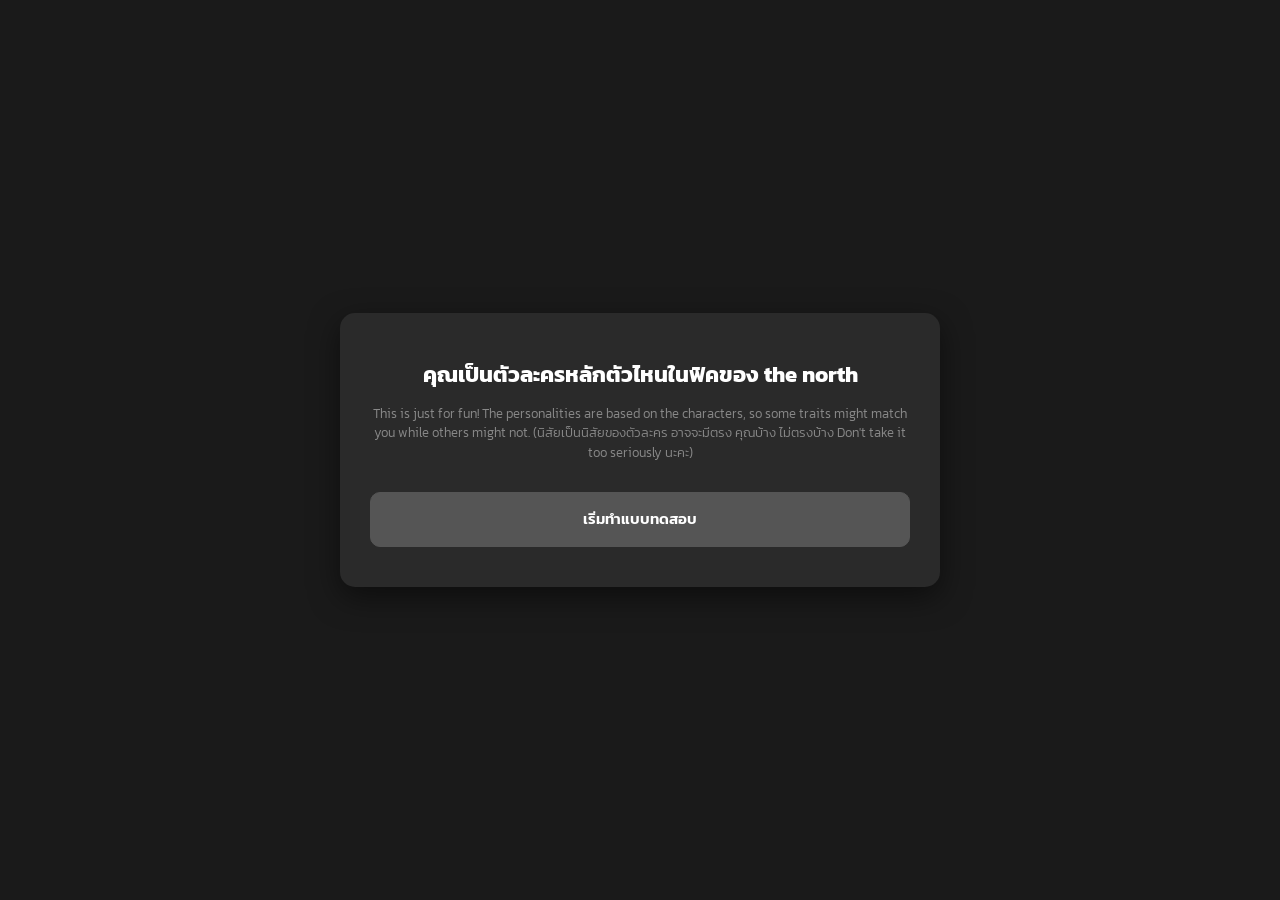
==== index.html @ d3d3993c "Update index.html" ====
<!DOCTYPE html>
<html lang="th">
<head>
    <meta charset="UTF-8">
    <meta name="viewport" content="width=device-width, initial-scale=1.0">
    <title>คุณเป็นตัวละครหลักตัวไหนในฟิคของ the north</title>
    <link href="https://fonts.googleapis.com/css2?family=Kanit:wght@300;400;600&display=swap" rel="stylesheet">
    <style>
        * { box-sizing: border-box; }
        body {
            font-family: 'Kanit', sans-serif;
            background-color: #1a1a1a; 
            color: #e0e0e0; 
            display: flex;
            justify-content: center;
            align-items: center;
            min-height: 100vh;
            margin: 0;
            padding: 15px;
        }
        .quiz-container {
            background-color: #2a2a2a; 
            padding: 30px;
            border-radius: 15px;
            box-shadow: 0 10px 30px rgba(0,0,0,0.5);
            max-width: 600px;
            width: 100%;
            text-align: center;
        }
        h1 { font-size: 22px; margin-bottom: 10px; color: #ffffff; }
        h2 { font-size: 18px; margin-bottom: 20px; color: #ffffff; line-height: 1.4; }
        .subtitle { font-size: 13px; color: #888; margin-bottom: 30px; font-weight: 300; line-height: 1.5; }
        .btn {
            background-color: #3d3d3d;
            color: #fff;
            border: 1px solid #555;
            padding: 15px 20px;
            margin: 10px 0;
            border-radius: 10px;
            font-size: 15px;
            font-family: 'Kanit', sans-serif;
            cursor: pointer;
            width: 100%;
            transition: all 0.2s ease;
            text-align: left;
            line-height: 1.5;
            display: block;
        }
        .btn:hover { background-color: #505050; border-color: #888; }
        .btn-center { text-align: center; background-color: #555; font-weight: 600; }
        #quiz-screen, #result-screen { display: none; }
        .result-image {
            max-width: 100%;
            max-height: 280px; 
            object-fit: contain;
            border-radius: 10px;
            margin: 15px 0;
            background: #000;
        }
        .result-desc {
            font-size: 15px;
            line-height: 1.6;
            color: #ccc;
            text-align: left;
            margin-bottom: 20px;
            max-height: 250px; 
            overflow-y: auto; 
            padding: 15px;
            background: rgba(0,0,0,0.3);
            border-radius: 8px;
        }
    </style>
</head>
<body>

    <div class="quiz-container">
        <div id="start-screen">
            <h1>คุณเป็นตัวละครหลักตัวไหนในฟิคของ the north</h1>
            <p class="subtitle">
                This is just for fun! The personalities are based on the characters, so some traits might match you while
                others might not. (นิสัยเป็นนิสัยของตัวละคร อาจจะมีตรง คุณบ้าง ไม่ตรงบ้าง Don't take it too seriously นะคะ)
            </p>
            <button class="btn btn-center" onclick="startQuiz()">เริ่มทำแบบทดสอบ</button>
        </div>

        <div id="quiz-screen">
            <h2 id="question-text"></h2>
            <div id="choices-container"></div>
        </div>

        <div id="result-screen">
            <h2 id="result-title"></h2>
            <img id="result-image" src="" alt="Result" class="result-image">
            <div id="result-desc" class="result-desc"></div>
            <button class="btn btn-center" onclick="location.reload()">เล่นอีกครั้ง</button>
        </div>
    </div>

    <script>
        let scores = {
            "Kurt": 0, "Flynn": 0, "Matthew": 0, "June": 0, 
            "Keith": 0, "Zayn": 0, "Aran": 0, "Jedi": 0, 
            "Lynce": 0, "Khluen": 0, "Pynn": 0, "Quin": 0, "Jayne": 0
        };

        const resultsData = {
            "Kurt": { title: "คุณคือ Kurt จาก KX", img: "kurt.png", desc: "คุณคือ ”เคิร์ท K-X“ แร็ปเปอร์หนุ่ม Lover Boy ชื่อดัง! คุณคือคนที่คอยสร้างสีสันและเป็นเซฟโซนแห่งความสบายใจให้กับคนรอบข้างอยู่เสมอ (แม้บางทีคนอื่นเขาจะแอบมองว่าคุณกวนประสาทมากไปหน่อยก็ตามเถอะ) คุณมีเซนส์ที่ดีมาก รู้ว่าเวลาไหนควรจะเล่น และเวลาไหนที่ต้องจริงจัง คุณเป็นคนมีเหตุผล พกความมั่นใจในตัวเองมาค่อนข้างสูง อดทนเก่งแถมยังมีความพยายามค่อนข้างสูง ที่สำคัญคือคุณไม่เก็บเอาความคิดลบ ๆ ของใครมาใส่ใจให้รกสมองเท่าไหร่นัก คุณตลกแต่ไม่ตลอด แต่ถ้าอยากกอดได้ตลอดไม่ตลก และถ้าเมื่อไหร่ที่คุณมีความรัก คุณจะทุ่มเทให้กับมันแบบสุดตัวเลยล่ะ ใครได้คุณเป็นแฟนบอกเลยว่าต้องเป็นคนที่โชคดีมากแน่ ๆ" },
            "Flynn": { title: "คุณคือ Flynn จาก KX", img: "flynn.png", desc: "คุณคือ ฟลินน์ F-LYNIX แร็ปเปอร์แมวดำ เอ้ย เสือดำสุดหล่อ ภายนอกคุณดูเหมือนคนเจ้าคิดเจ้าแค้นและขี้ใจน้อยเก่งเป็นที่หนึ่ง คุณมักจะสร้างกำแพงทำมาดเข้มแข็งเข้าไว้ แต่เนื้อแท้ข้างในคุณก็แค่แมวดำตัวจิ๋ว ๆ คุณเป็นคนเข้มแข็งในระดับที่ไม่สนคำวิจารณ์ลบ ๆ ของใคร แถมยังเป็นพวกปากแข็ง ปากมักจะไม่ค่อยตรงกับใจสักเท่าไหร่นัก แต่ถึงแม้จะเห็นคุณเป็นคนนิ่ง ๆ พูดน้อย เหมือนจะไร้อารมณ์ แต่ว่ากับคนที่สนิทด้วยแล้ว คุณคือคนที่ใส่ใจความรู้สึกของคนอื่นอยู่นะ และเมื่อใดก็ตามที่คุณมีความรัก คุณพร้อมจะทุ่มเทให้เขาทั้งหมดใจ เวลาคุณเลิกกับใครสักคนคุณเลยเจ็บมากยังไงล่ะ" },
            "Matthew": { title: "คุณคือ Matthew จาก ZENITH", img: "matthew.png", desc: "คุณคือ แมทธิว aka ZENITH สตรีมเมอร์เกมตัวท็อปแห่งวงการ Twitch คุณรักการเล่นเกมมากและฝีมือก็เข้าขั้นเซียนสุด ๆ ถ้ามีช่องในใบสมัครงานให้กรอกความสามารถพิเศษ คุณก็คงเขียนลงไปอย่างภาคภูมิใจว่า “สามารถเล่นเกมยันเช้าได้โดยไม่บ่นสักคำ” คุณน่ะเป็นคนอารมณ์ดี ยิ้มเก่ง ไม่ค่อยซีเรียสกับเรื่องอะไรในชีวิต และเป็นคนคอยสร้างสีสันให้คนรอบข้างเสมอ ที่สำคัญคือคุณชอบกวนและชอบแกล้งเพื่อนเป็นที่สุด แต่ลึก ๆ แล้วคุณรักเพื่อนมาก ๆ นะ (ถ้าคุณชอบหาของกินมากินตอนเล่นเกมด้วย คุณคือแมทธิวแบบ 2000%)" },
            "June": { title: "คุณคือ June จาก Juneguar", img: "june.png", desc: "คุณคือจูนคนสวย aka เจ้านาย คนที่สวยที่สุดในโลก (ล้อเล่น แต่ก็สวยจริง ๆ นั่นแหละ) คุณเป็นคนสวยครบเครื่อง ทั้งหน้าตาและเอนเนอร์จี้ที่ปล่อยออกมา ถ้าไปถามกระจกวิเศษ กระจกก็คงต้องตอบว่าคุณคือคนที่สวยที่สุดในปฐพี คุณเป็นคนขี้ประจบ มีวาทศิลป์และใช้คำพูดเก่งมากๆ คุณชอบคุยกันด้วยเหตุผลมากกว่าการใช้อารมณ์ ภายนอกคุณดูเป็นคนหวาน ๆ ละมุนละไม แต่ข้างในแอบซนและป่วนเก่งใช่ย่อยเลยล่ะ ถ้าเป็นเรื่องความรัก คุณจะทำตัวอ่อนหวานและตามใจคนรักแบบหลงเขาหัวปักหัวปำ สนใจแค่คนของคุณคนเดียวและหวงมาก ๆ แน่นอน แต่ถ้าไม่ใช่แฟนล่ะก็ อย่าหวังเลยว่าจะได้เห็นมุมออดอ้อนจากคุณ" },
            "Keith": { title: "คุณคือ Keith จาก Sk8er Boi", img: "keith.png", desc: "คุณคือน้องคีธ เด็กดีที่รักครอบครัวมาก คุณเป็นคนใจดีมาก ๆ แต่เห็นแบบนี้ก็ไม่ใช่คนที่จะยอมใครหรอก ถ้ามีใครมารังแก คุณก็พร้อมสู้อยอยู่แล้ว คุณเป็นหนอนหนังสือตัวยงและรักการเรียน จะไม่ยอมขาดเรียนหรือขาดงานเด็ดขาดถ้าไม่ได้มีเหตุจำเป็น คุณน่ะเป็นคนขี้เขิน เวลาโดนใครเข้ามาจีบนิดหน่อยก็หวั่นไหวไปหมด แต่มันก็ช่วยไม่ได้ คุณไม่ค่อยเชี่ยวชาญเรื่องความรักสักเท่าไหร่นัก และคุณเป็นคนที่ไม่เหมาะกับคำว่า “เสียใจ” ที่สุดแล้ว เพราะถ้าคุณร้องไห้เสียใจขึ้นมาเมื่อไหร่ล่ะก็ คงมีคนรอเข้าคิวมาโอ๋คุณเพียบแน่ ๆ ก็คุณน่ะเป็นเบบี๋ในสายตาเพื่อน ๆ เสมอนี่นา" },
            "Zayn": { title: "คุณคือ Zayn จาก Cinephile", img: "zayn.png", desc: "คุณคือ เซน คุณเนิร์ดและหลงใหลในสิ่งที่ตัวเองรักสุด ๆ ไม่ว่าความชอบนั้นจะเป็นอะไรก็ตาม คุณน่ะชอบดูหนังมาก ๆ และมักจะหาโอกาสดูหนังทุกครั้งที่มีเวลาว่างเพราะคุณเอนจอยกับการได้คิดและวิเคราะห์เนื้อเรื่องตามไปด้วย คุณเป็นคนมีเหตุผลและเปิดใจรับสิ่งใหม่ ๆ อยู่เสมอ ถ้าคุณเกิดไม่ชอบอะไรสักอย่างขึ้นมา คุณก็ไม่ได้เกลียดมันฝังใจตลอดไป และพร้อมจะเรียนรู้มันใหม่ทุกครั้งเมื่อถึงเวลา คุณเป็นคนใจเย็นและมีความคิดเป็นผู้ใหญ่เกินวัย คุณมักจะดูเท่เสมอในสายตาเพื่อน ๆ และความเนิร์ดบวกกับความลึกซึ้งนี่แหละ คือสเน่ห์ที่ดึงดูดที่สุดของคุณเลยล่ะ" },
            "Aran": { title: "คุณคือ Aran จาก Cinephile", img: "aran.png", desc: "คุณคือ อารัญญ์ คุณเป็นคนชอบความสนุก ชอบอะไรที่มันง่าย ๆ ไม่ต้องคิดเยอะให้ซับซ้อนปวดหัว คุณมีคาแรคเตอร์หรือสิ่งที่ชอบเป็น ”เซฟโซน“ ของตัวเองและจะรักสิ่งนั้นมาก ๆ คุณเอนจอยกับการดูการ์ตูนมากกว่าการดูหนังหนัก ๆ เพราะมันเบาสมองและไม่ต้องคิดตามอะไรมากมาย และคุณน่ะเป็นคนแอบขี้งอนคนอื่นเก่งนะ (เผื่อคุณยังไม่รู้ตัว) ถ้าโดนใครขัดใจเมื่อไหร่ล่ะก็ คุณจะฟึดฟัดเก่งเป็นที่ 1 เลย แต่เห็นวีน ๆ แบบนี้น่ะนะ แต่ถ้ามีใครมาทำให้คุณเขินล่ะก็คุณจะรู้สึกเหมือนตัวเองตัวหดเหลือแค่ 2 เซนติเมตรทันที แล้วก็ต้องแกล้งทำท่าวีนกลบเกลื่อนความเขินไปอย่างนั้นแหละ" },
            "Jedi": { title: "คุณคือ Jedi จาก MVP", img: "jedi.png", desc: "ถ้าคุณได้คำตอบเป็น เจได แสดงว่า คุณขี้แอ็ค ล้อเล่น จริง ๆ แล้วคุณคือซามอยด์ขี้เล่นที่อารมณ์ดีอยู่ตลอดเวลาต่างหาก คุณชอบเล่นเกมแอ็คคนอื่น และคุณเล่นเกมเก่งมาก ๆ คุณเอนจอยกับการทำตัวแพรวพราวและมีความสุขสุด ๆ เวลาได้เดินหน้าจีบคนที่คุณสนใจ คุณมักจะคิดเสมอว่าตัวเองน่ะหล่อเท่ เทสต์ดนตรีของคุณคงเต็มไปด้วยเพลงรักที่เอาไว้ใช้ Rizz (หว่านเสน่ห์) ใส่คนอื่นแน่ ๆ ถ้าคุณชอบใครสักคน คุณคงไม่พลาดที่จะส่งเพลง Adore ของ Yented ไม่ก็สักเพลงเสี่ยว ๆ ไปจีบเขาชัวร์ ๆ คุณคงร้องแก้มเธอคงจะหอมขอหอมหน่อยจีบอีกฝ่ายทั้งวัน คุณเป็นคนคารมดีเลยฮอตมาก แต่ถึงอย่างนั้นคุณก็รักเดียวใจเดียวนะ รักใครรักจริง ถึงจะชอบทำตัวอ้อนพันแข้งพันขาคนที่ชอบไปบ้าง แต่รับรองได้เลยว่าคุณน่ะคลั่งรักสุด ๆ" },
            "Lynce": { title: "คุณคือ Lynce จาก MVP", img: "lynce.png", desc: "โห ยอมเลย คุณเป็นเมะเคี้ยวขี้วีนและค่อนข้างห้าวเป้งอยู่พอตัว คุณเป็นคนใช้ชีวิตไปวัน ๆ ไม่สนใจว่าใครจะมาจีบและไม่สนใจไปจีบใคร ถ้ามีคนมาจีบคุณล่ะก็ คุณคงไม่รู้ตัวจนกว่าเขาจะชัดเจน เห็นคุณวีน ๆ แบบนี้แต่คุณก็มีความน่าเอ็นดูในสายตาของคนที่ชอบคุณเสมอแหละ คุณเป็นคนตามใจคนอื่นนะ แต่ขอให้ได้บ่นก่อนเถอะ จะให้ตามใจอะไรนักหนาล่ะวะ เห็นตามใจเก่งแต่คุณก็งอนเก่งนะ แค่ใครแย่งของกินคุณก็จะงอน คิดมากเก่งด้วย ครบสูตรเคะเลยแหละ" },
            "Khluen": { title: "คุณคือ Khluen จาก Sunset", img: "khluen.png", desc: "คุณคือลูกหมาที่มีพลังงานล้นเหลือ คุณมีความน่ารักน่าเอ็นดูแผ่ออกมาแบบไม่รู้ตัว เป็นคนเก่ง เข้มแข็ง และมีมุมมองการใช้ชีวิตในแง่ดี มักเป็นพลังบวกคอยชาร์จแบตให้คนรอบข้าง คุณแคร์ครอบครัวมากและอยากให้ทุกคนสบายใจเมื่อได้อยู่กับคุณ ถ้ามีใครกำลังเศร้า คุณก็คงรีบพุ่งเข้าไปปลอบและอยากทำให้เขากลับมาอารมณ์ดีขึ้น คุณนี่แหละคือ ”เมะลูกหมา“ ในอุดมคติของใครหลายๆ คนเลยเชียวล่ะ (และสิ่งสำคัญที่สุดก็คือ... คุณสามารถร้องเพลง ดอกกระเจียวบาน ได้เป๊ะทุกท่อน)" },
            "Pynn": { title: "คุณคือ Pynn จาก TILLDAWN", img: "pynn.png", desc: "คุณคือ พิณ แห่งวงยันหว่าง นี่มันพระรองในชีวิตจริงชัด ๆ คุณเป็นคนที่ไม่ค่อยเห็นค่าความรู้สึกของตัวเองเท่าไหร่นัก และมักจะยกให้ความรู้สึกของคนที่คุณชอบมาเป็นอันดับ 1 เสมอ ภายนอกคุณดูเหมือนจะเป็นคนเข้มแข็งนะ แต่ถ้าคนที่คุณแอบชอบเขาไปมีใจให้คนอื่น คุณก็คงเศร้าไม่ต่างจากเพลง “ใจเหลือเหลือ” ของวง Dr.Fuu เลย เห็นคุณดูมูฟออนง่าย ยอมหลีกทางให้เขาไปรักคนอื่นได้แบบนี้ แต่ลึกๆ ในใจคุณก็ยังแอบหวังอยู่แหละ เพียงแค่คุณคิดว่ามันเป็นไปไม่ได้แล้วต่างหากคุณก็เลยเลือกที่จะปลงและถอยออกมา " },
            "Quin": { title: "คุณคือ Quin จาก TILLDAWN", img: "quin.png", desc: "คุณคือ ควินน์ แห่งวงยันหว่าง คุณเป็นคนฝันให้ไกลไปให้ถึง เป็นคนที่ค่อนข้างจริงจังกับชีวิตและอยู่คนเดียวได้สบายเลยล่ะ คุณทุ่มเทให้กับความฝันของตัวเองมาก ๆ และอยากจะเก่งในหลาย ๆ ด้าน เพราะคุณอยากเป็นคนที่ได้รับการยอมรับและอยากเป็นคนเก่ง คุณน่ะเป็นคนที่อารมณ์ค่อนข้างอ่อนไหวง่ายแต่คุณมักจะไม่ชอบแสดงความอ่อนแอให้คนอื่นรับรู้ งอแงนิดหน่อยตามประสาเคะซึน คุณรักที่จะฝันและเอนจอยกับการได้ลงมือทำตามเป้าหมาย เลยไม่ได้สนใจพวกเมะเท่าไหร่นัก คุณไม่ใช่คนที่จะหมดไฟกับอะไรง่าย ๆ (เก่งมาก) และคุณเป็นคนใจแข็งพอสมควร โกรธแล้วโกรธนานเลยล่ะ " },
            "Jayne": { title: "คุณคือ Jayne จาก Daily dose of you", img: "jayne.png", desc: "คุณเป็นคนใจดี และคุณเป็นคนมีเหตุผล คุณมีความมั่นคงในเรื่องของความรักมาก ๆ ถ้าต้องเสียใจก็จะเจ็บหนักมาก แต่ถ้ารักใครก็จะรักหมดหัวใจเช่นกัน เพราะคุณเกลียดและไม่ชอบการจากลาเลยสักนิด คุณจะพยายามทำอย่างดีที่สุดเพื่อที่จะรักษาความสัมพันธ์และใครสักคนไว้ในชีวิตให้ได้ และนอกจากนี้ คุณยังเป็นมิตรกับสิ่งมีชีวิตทุกตัวบนโลกใบนี้โดยเฉพาะแมวเหมียว คุณพร้อมจะเกาคางแมวทุกตัวบนโลก" }
        };

        const questions = [
            {
                q: "ข้อ 1: คุณคิดว่าตัวเองเป็นเคะหรือเป็นเมะ",
                a: [
                    { t: "เมะ", p: {Kurt:3, Flynn:3, Matthew:3, June:3, Aran:2, Jedi:2, Pynn:2} },
                    { t: "เคะ", p: {Jayne:3, Flynn:-100, Aran:-1} },
                    { t: "ได้หมด ชิล ๆ อยู่ละ", p: {Khluen:2, Quin:2} },
                    { t: "ไม่บอก ถามเพื่อ", p: {Lynce:3, Aran:3} },
                    { t: "อะไรคือเคะกับเมะ", p: {Keith:3, Zayn:3, Lynce:3} }
                ]
            },
            {
                q: "ข้อ 2: ถ้ามีคนตรงไทป์เข้ามาจีบคุณ แต่คุณไม่รู้จักเขาคนนั้น คุณจะทำอย่างไร",
                a: [
                    { t: "ไม่ต้อง เดี๋ยวจีบเอง", p: {Jedi:4, Matthew:4, Kurt:4, Flynn:-1, Quin:-100} },
                    { t: "จีบก็ได้ ยังไงความรักมันก็พัฒนาได้จากการทำความรู้จักกันอยู่แล้ว", p: {Pynn:3, Jayne:2, Kurt:2, Keith:2, Aran:2, Khluen:1} },
                    { t: "อย่ามายุ่ง อยากอยู่คนเดียว", p: {Quin:5, Flynn:2, Lynce:2, Jedi:-3} },
                    { t: "ไม่ติดหรอก อย่าเสียเวลา", p: {Lynce:3, Aran:3} },
                    { t: "รู้สึกดีเล็กน้อย ถึงแม้จะยังไม่ได้ตัดสินใจว่าให้จีบดีไหม", p: {Khluen:3, Zayn:2} }
                ]
            },
            {
                q: "ข้อ 3: คุณคิดยังไงกับความรัก",
                a: [
                    { t: "ความรักเป็นสิ่งสวยงาม ถึงแม้จะมีเสียใจบ้าง คุณก็ยังตามหาความรักที่คุณสมควรจะได้รับอยู่ดี", p: {Jayne:4, Khluen:3, Flynn:-1} },
                    { t: "ไม่ได้ดิ้นรนตามหาขนาดนั้น แต่มีก็ไม่ได้แย่", p: {Jayne:2, Keith:2, Aran:2, Flynn:1, Lynce:1, Pynn:1, Kurt:-2, Jedi:-2} },
                    { t: "ยอมโสดดีกว่าถ้ามีความรักแล้วใช้ชีวิตลำบากกว่าเดิม", p: {Quin:5, Flynn:3, Lynce:3} },
                    { t: "เพราะชีวิตขาดหวานไม่ได้ อยากมีคนให้หอมแก้มทุกวัน", p: {Jedi:3, Kurt:3, Matthew:2, June:2, Flynn:-2, Quin:-2, Lynce:-2, Zayn:-1, Keith:-1} },
                    { t: "มีก็ได้ ไม่มีก็ได้", p: {Keith:3, Zayn:2, Pynn:2} },
                    { t: "ความฝันสำคัญกว่าการหาคนรัก", p: {Quin:5, Zayn:2, Kurt:-2, Jedi:-2} }
                ]
            },
            {
                q: "ข้อ 4: คุณเลือกฟังเพลงของศิลปินท่านไหน",
                a: [
                    { t: "Travis Scott, Kendrick Lamar, ฮิปฮอป", p: {Aran:4, Flynn:3} },
                    { t: "Justin Bieber, Sombr", p: {Kurt:5, Flynn:5, Quin:3} },
                    { t: "Oasis, The Beatles", p: {Keith:4, Zayn:4, Aran:-1, Kurt:-1, Flynn:-1} },
                    { t: "Sabrina Carpenter, Ariana Grande, Katseye, Jennie", p: {June:3, Kurt:-1, Flynn:-1, Matthew:-1, Keith:-1, Zayn:-1, Aran:-1, Jedi:-1, Lynce:-1, Khluen:-1, Pynn:-1, Quin:-1, Jayne:-1} },
                    { t: "เพลงไทยเก่า ๆ เพลงไทยความหมายดี", p: {Quin:2.5, Khluen:3} },
                    { t: "ยังโอม, ยังต้า เพลงเสี่ยว ๆ เท่ๆ แอ็ค ๆ", p: {Jedi:4, Matthew:3, June:1} },
                    { t: "เพลงสากลฟังสบาย ๆ แบบ Daniel Caesar, Frank Ocean, Wallows", p: {Zayn:3, Aran:1} },
                    { t: "ฟังหมดอะ เข้าหูก็พอ", p: {Lynce:3, Jayne:1} },
                    { t: "Rock n roll is da best", p: {Pynn:2, Quin:2, Kurt:-1, Flynn:-1, Matthew:-1, June:-1, Keith:-1, Zayn:-1, Aran:-1, Jedi:-1, Lynce:-1, Khluen:-1, Jayne:-1} }
                ]
            },
            {
                q: "ข้อ 5: วิธีที่คุณใช้เข้าหาคนที่คุณชอบ",
                a: [
                    { t: "เอาตัวเองไปอยู่ในสายตาเขาบ่อย ๆ เล่นมุกจีบไปเดี๋ยวเขาก็รัก", p: {Jedi:3, Kurt:3, Matthew:1, June:2, Flynn:-0.5, Quin:-0.5, Keith:-0.5, Jayne:-0.5} },
                    { t: "ไม่อะ ก็เข้ามาหาเองสิ", p: {Flynn:2, Quin:2, Lynce:2, Aran:1, Kurt:-0.5, Matthew:-0.5, June:-0.5, Keith:-0.5, Zayn:-0.5, Jedi:-0.5, Khluen:-0.5, Pynn:-0.5, Jayne:-0.5} },
                    { t: "ทำอะไรพิเศษ ๆ ให้ เช่นซื้อดอกไม้ แต่งเพลงให้เขา เขียนจดหมายรัก แชร์เพลงให้ฟัง", p: {Kurt:2.5, Khluen:2, Zayn:2, Flynn:1, Keith:1, Pynn:1} },
                    { t: "ขอชอบอยู่ห่าง ๆ ดีกว่า ไม่กล้าเข้าหาคนอื่น", p: {Keith:2, Jayne:1, Pynn:0.5} },
                    { t: "บอกเขาไปเลยว่าชอบนะ ถ้าไม่บอกแล้วเขาจะรู้ไหมล่ะ", p: {Matthew:2, Jedi:2, Kurt:4, June:1.5, Zayn:1} }
                ]
            },
            {
                q: "ข้อ 6: เวลาว่างอยากทำอะไร",
                a: [
                    { t: "หากิจกรรม outdoor ทำ เช่นไปทะเล เดินเล่น ดีกว่านอนเฉย ๆ อยู่บ้าน", p: {Khluen:2.5, Quin:-1, Jayne:1} },
                    { t: "แต่งเพลง แต่งหนังสือ ทำงานอดิเรกที่ชอบอยู่ในห้องนี่แหละดีแล้ว", p: {Kurt:2, Flynn:2, Quin:2.5, Khluen:-2, Zayn:1, Pynn:1} },
                    { t: "นอนกอดแฟน", p: {Kurt:1, Jedi:1, Khluen:1, June:1, Quin:-0.5} },
                    { t: "เล่นเกมดิครับ ผมมันตัวตึงอยู่ละ", p: {Matthew:3.5, Jedi:3.5, Lynce:1.5, Kurt:-0.5, Flynn:-0.5, June:-0.5, Keith:-0.5, Zayn:-0.5, Aran:-0.5, Khluen:-0.5, Pynn:-0.5, Quin:-0.5, Jayne:-0.5} },
                    { t: "อ่านหนังสือ ไม่ว่าจะนิยายหรือหนังสือเรียนก็อ่านหมดอะ ขอแค่ได้ใช้เวลากับหนังสือก็พอ", p: {Keith:1.5} },
                    { t: "มีเวลาพักเหนื่อยทั้งที ขอนอนเถอะ", p: {Quin:1, Jayne:1, Aran:1, Lynce:1} },
                    { t: "ดูหนัง ขอดูหนังจนกว่าจะตาแฉะ", p: {Zayn:2.5} },
                    { t: "ดูการ์ตูนครับ ผมโตมากับการ์ตูน", p: {Aran:3} }
                ]
            },
            {
                q: "ข้อ 7: คุณคิดว่าคุณเหมือนอะไร",
                a: [
                    { t: "หม๋า", p: {Matthew:2.5, Khluen:2} },
                    { t: "แมวเหมียว", p: {Kurt:2.5, Jayne:0.5, June:1.5, Quin:0.5} },
                    { t: "คนดิ ถามแปลก", p: {Aran:1, Zayn:1, Keith:0.5, Quin:1} },
                    { t: "ซามอยด์", p: {Jedi:2} },
                    { t: "Lightning McQueen, เขี้ยวกุด, เซนิกาเมะ", p: {Aran:3.5} },
                    { t: "เป็นคนก็ดีอยู่แล้ว จะไปอยากเป็นสัตว์ทำไม", p: {Quin:1.5, Flynn:1.5, Pynn:1.5, Lynce:1.5, Khluen:-0.5, Matthew:-0.5, Kurt:-1} }
                ]
            },
            {
                q: "ข้อ 8: คุณคิดว่าคุณเสี่ยวไหม",
                a: [
                    { t: "พอตัวครับ จะทำเธอนั้นยิ้มทุกวัน มองฉันเป็นเหมือนเครื่องสำอาง สัญญาจะทำเธอสวยทุกวัน", p: {Jedi:2.5, Kurt:2, Matthew:2, June:1, Flynn:-1, Keith:-1, Zayn:-1, Aran:-1, Lynce:-1, Khluen:-1, Pynn:-1, Quin:-3, Jayne:-1} },
                    { t: "ก็พอจีบคนเป็นอยู่บ้าง แต่ไม่ถึงขั้นเสี่ยว", p: {Pynn:1, Khluen:1, Lynce:1, Flynn:1, Aran:1} },
                    { t: "ไม่เสี่ยว", p: {Keith:1, Zayn:1.5, Quin:2.5, Jayne:2} }
                ]
            },
            {
                q: "ข้อ 9: Introvert or Extrovert?",
                a: [
                    { t: "Introvert", p: {Flynn:1, Quin:1, Jayne:1, June:1, Keith:1, Zayn:1, Aran:1, Lynce:1, Pynn:1} },
                    { t: "Extrovert", p: {Khluen:1, Matthew:1, Kurt:1, Jedi:1, Lynce:1, Quin:-1.5} },
                    { t: "In myself, I trust", p: {Aran:2, Kurt:2, Jedi:2, June:2} }
                ]
            },
            {
                q: "ข้อ 10: ระดับความขี้งอนของคุณ",
                a: [
                    { t: "1000% แล้วทำไมยังไม่ง้ออีกล่ะ", p: {Aran:2.5, Lynce:2.5} },
                    { t: "ไม่ขี้งอนมาก แต่ง้องแง้งงอแงนะ", p: {Quin:2.5, Aran:1, Flynn:1, June:1, Jayne:1, Khluen:0.5} },
                    { t: "ถ้าไม่ทำให้โกรธอะไรมากมายก็ไม่งอนอะ", p: {Flynn:1, Quin:1, Kurt:1, Matthew:1, Keith:1, Zayn:1, Jayne:0.5} },
                    { t: "เป็นเมะครับ ไม่งอนอยู่แล้ว (ไม่มีสิทธิ์งอน)", p: {Kurt:1, Matthew:1, June:1, Zayn:1, Jedi:1, Pynn:1} }
                ]
            },
            {
                q: "ข้อ 11: คุณคิดว่าคุณเป็นคนใจเย็นหรือใจร้อน",
                a: [
                    { t: "ใจร้อนที่สุด แล้วเราจะจัดการตัวเองทำไมถ้าเราจัดการคนอื่นได้", p: {Lynce:1, Aran:1, Quin:1, Flynn:1, Keith:-4} },
                    { t: "ใจร้อน แต่ยังควบคุมได้อยู่", p: {Aran:0.5, June:0.5} },
                    { t: "ไม่เย็นมาก แต่ก็ไม่ร้อนมาก", p: {Matthew:1, Pynn:1, Jedi:1, Kurt:1} },
                    { t: "ใจเย็น น้อยครั้งที่จะโกรธเคืองอะไรใคร", p: {Khluen:2, Zayn:2, Keith:2, Jayne:1, Lynce:-4, Aran:-3, Quin:-3, Flynn:-1} }
                ]
            },
            {
                q: "ข้อ 12: คุณคิดว่าเพลง BUS เพลงไหน describes ตัวคุณได้ดีที่สุด",
                a: [
                    { t: "คับเฮีย ผมเป็นคนตลก ชอบปั่นครับ อยากพักจากงานบ้างอะ แต่ไหนขอจุ๊บเธอสักทีให้หายเหนื่อยหน่อยสิ้", p: {Matthew:1} },
                    { t: "so blue T ^ T แง เธออย่าหักอกเค้าเลยนะ มาตื๊อแล้วเนี่ย มองเค้าเป็นแมวหน่อย ไม่ใช่เสือหรอกคับ", p: {Kurt:2, Jedi:2, Matthew:1.5} },
                    { t: "BB สวย ควีน ตัวแม่ หลงเธอเหมือนยังไม่สร่างอะ", p: {June:1, Kurt:-0.5, Flynn:-0.5, Matthew:-0.5, Keith:-0.5, Zayn:-0.5, Aran:-0.5, Jedi:-0.5, Lynce:-0.5, Khluen:-0.5, Pynn:-0.5, Quin:-0.5, Jayne:-0.5} },
                    { t: "BOW WOW เธอเปลี่ยนให้หมาป่า เป็นหมาปั๊ก say bow wow wow หมาป่าอะไรกัน ผมรักเธอคนเดียวนะเบบี๋", p: {Jedi:3, Matthew:2, Khluen:2, Quin:-5} },
                    { t: "Watch your step ระวังตกหลุมรักผมนะครัช", p: {Jedi:1.5, Kurt:1.5} },
                    { t: "Transformer พระรองครับ เธอไปรักมันทำไมวะ มารักเราไม่ดีกว่าเหรอ ผมเป็นบัมเบิ้ลบีนะ", p: {Pynn:2, Kurt:2} },
                    { t: "ยังรักอยู่ไหม (stars.) ตอนนี้เหมือนใช้ชีวิตไปวัน ๆ มาก ความฝันที่เคยวาดไว้ก็ไม่เป็นจริง ไม่รู้ว่ายังรักสิ่งที่ทำอยู่ไหม", p: {Quin:3} },
                    { t: "หายใจทิ้ง อยากปล่อยใจไปกับชีวิต ใช้ชีวิตเรียบ ๆ ง่ายไม่คิดอะไรดูบ้าง I just wanna หายใจทิ้ง", p: {Jayne:1.5, Khluen:1, Keith:0.5} },
                    { t: "LIAR เธอร้ายอะ คุยกับฉันแต่เธอคิดถึงหน้าใคร ฉันหรือว่าใคร เธอมันร้ายอะ", p: {Flynn:1.5, Matthew:-0.5, June:-0.5, Keith:-0.5, Zayn:-0.5, Aran:-0.5, Jedi:-0.5, Lynce:-0.5, Khluen:-0.5, Pynn:-0.5, Quin:-0.5, Jayne:-0.5} },
                    { t: "ภาพเรา, เพิ่งเข้าใจพระอาทิตย์ขึ้นตอนเช้าสวยงามเท่าไหร่ ก็ตอนที่ฉันได้มองพร้อมกับเธอข้างข้างกันนี่ไง", p: {Zayn:1, Khluen:1} }
                ]
            },
            {
                q: "ข้อ 13: คุณคือ...",
                a: [
                    { t: "เมะ/เคะต๊อง", p: {Kurt:1.5, Matthew:1, Flynn:-5, Aran:0.5, Quin:-5} },
                    { t: "เคะแอ็ค", p: {Flynn:3, Aran:2} },
                    { t: "เมะ/เคะหมู", p: {Matthew:2} },
                    { t: "เมะ/เคะคนสวย", p: {June:1} },
                    { t: "หนอนหนังสือ", p: {Keith:2.5} },
                    { t: "Cinephile", p: {Zayn:2.5} },
                    { t: "อวตาร", p: {Aran:1} },
                    { t: "หมาป่า เมะเสี่ยว", p: {Jedi:2, Kurt:1.5, Flynn:-2, Quin:-2} },
                    { t: "เมะ/เคะขี้วีน", p: {Lynce:1.5, Aran:0.5} },
                    { t: "ลูกหม๋า puppy", p: {Khluen:1} },
                    { t: "คนที่เธอไม่รัก ขอเป็นเพื่อนพระเอกละกันครับ", p: {Pynn:2.5} },
                    { t: "คนที่รำคาญเมะ", p: {Quin:2,Aran:1} },
                    { t: "คนรักแมว", p: {Jayne:1.5} }
                ]
            }
        ];

        let currentQuestion = 0;

        function startQuiz() {
            document.getElementById('start-screen').style.display = 'none';
            document.getElementById('quiz-screen').style.display = 'block';
            showQuestion();
        }

        function showQuestion() {
            let qData = questions[currentQuestion];
            document.getElementById('question-text').innerText = qData.q;
            let choicesHTML = "";
            for (let i = 0; i < qData.a.length; i++) {
                choicesHTML += `<button class="btn" onclick="selectAnswer(${i})">${qData.a[i].t}</button>`;
            }
            document.getElementById('choices-container').innerHTML = choicesHTML;
        }

        function selectAnswer(choiceIndex) {
            let pointsData = questions[currentQuestion].a[choiceIndex].p;
            for (let character in pointsData) {
                if (scores[character] !== undefined) {
                    scores[character] += pointsData[character];
                }
            }
            currentQuestion++;
            if (currentQuestion < questions.length) {
                showQuestion();
            } else {
                showResult();
            }
        }

        function showResult() {
            let maxScore = -999;
            let winner = "";
            for (let char in scores) {
                if (scores[char] > maxScore) {
                    maxScore = scores[char];
                    winner = char;
                }
            }
            document.getElementById('quiz-screen').style.display = 'none';
            document.getElementById('result-screen').style.display = 'block';
            let finalData = resultsData[winner];
            document.getElementById('result-title').innerText = finalData.title;
            document.getElementById('result-image').src = finalData.img;
            document.getElementById('result-desc').innerText = finalData.desc;
        }
    </script>
</body>
</html>
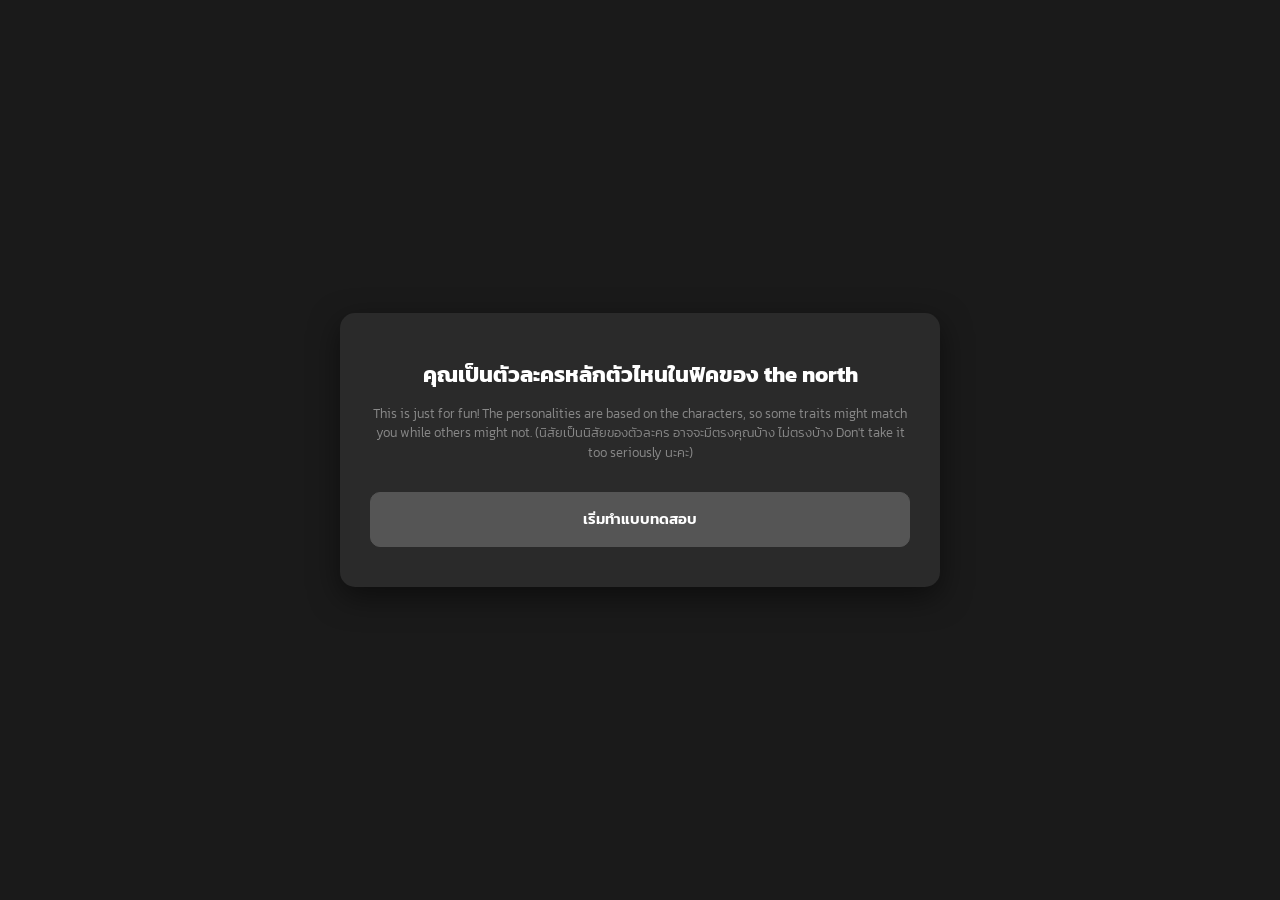
==== commit c8ecba70: "Update index.html" ====
--- a/index.html
+++ b/index.html
@@ -78,7 +78,7 @@
             <h1>คุณเป็นตัวละครหลักตัวไหนในฟิคของ the north</h1>
             <p class="subtitle">
                 This is just for fun! The personalities are based on the characters, so some traits might match you while
-                others might not. (นิสัยเป็นนิสัยของตัวละคร อาจจะมีตรง คุณบ้าง ไม่ตรงบ้าง Don't take it too seriously นะคะ)
+                others might not. (นิสัยเป็นนิสัยของตัวละคร อาจจะมีตรงคุณบ้าง ไม่ตรงบ้าง Don't take it too seriously นะคะ)
             </p>
             <button class="btn btn-center" onclick="startQuiz()">เริ่มทำแบบทดสอบ</button>
         </div>
@@ -110,8 +110,8 @@
             "June": { title: "คุณคือ June จาก Juneguar", img: "june.png", desc: "คุณคือจูนคนสวย aka เจ้านาย คนที่สวยที่สุดในโลก (ล้อเล่น แต่ก็สวยจริง ๆ นั่นแหละ) คุณเป็นคนสวยครบเครื่อง ทั้งหน้าตาและเอนเนอร์จี้ที่ปล่อยออกมา ถ้าไปถามกระจกวิเศษ กระจกก็คงต้องตอบว่าคุณคือคนที่สวยที่สุดในปฐพี คุณเป็นคนขี้ประจบ มีวาทศิลป์และใช้คำพูดเก่งมากๆ คุณชอบคุยกันด้วยเหตุผลมากกว่าการใช้อารมณ์ ภายนอกคุณดูเป็นคนหวาน ๆ ละมุนละไม แต่ข้างในแอบซนและป่วนเก่งใช่ย่อยเลยล่ะ ถ้าเป็นเรื่องความรัก คุณจะทำตัวอ่อนหวานและตามใจคนรักแบบหลงเขาหัวปักหัวปำ สนใจแค่คนของคุณคนเดียวและหวงมาก ๆ แน่นอน แต่ถ้าไม่ใช่แฟนล่ะก็ อย่าหวังเลยว่าจะได้เห็นมุมออดอ้อนจากคุณ" },
             "Keith": { title: "คุณคือ Keith จาก Sk8er Boi", img: "keith.png", desc: "คุณคือน้องคีธ เด็กดีที่รักครอบครัวมาก คุณเป็นคนใจดีมาก ๆ แต่เห็นแบบนี้ก็ไม่ใช่คนที่จะยอมใครหรอก ถ้ามีใครมารังแก คุณก็พร้อมสู้อยอยู่แล้ว คุณเป็นหนอนหนังสือตัวยงและรักการเรียน จะไม่ยอมขาดเรียนหรือขาดงานเด็ดขาดถ้าไม่ได้มีเหตุจำเป็น คุณน่ะเป็นคนขี้เขิน เวลาโดนใครเข้ามาจีบนิดหน่อยก็หวั่นไหวไปหมด แต่มันก็ช่วยไม่ได้ คุณไม่ค่อยเชี่ยวชาญเรื่องความรักสักเท่าไหร่นัก และคุณเป็นคนที่ไม่เหมาะกับคำว่า “เสียใจ” ที่สุดแล้ว เพราะถ้าคุณร้องไห้เสียใจขึ้นมาเมื่อไหร่ล่ะก็ คงมีคนรอเข้าคิวมาโอ๋คุณเพียบแน่ ๆ ก็คุณน่ะเป็นเบบี๋ในสายตาเพื่อน ๆ เสมอนี่นา" },
             "Zayn": { title: "คุณคือ Zayn จาก Cinephile", img: "zayn.png", desc: "คุณคือ เซน คุณเนิร์ดและหลงใหลในสิ่งที่ตัวเองรักสุด ๆ ไม่ว่าความชอบนั้นจะเป็นอะไรก็ตาม คุณน่ะชอบดูหนังมาก ๆ และมักจะหาโอกาสดูหนังทุกครั้งที่มีเวลาว่างเพราะคุณเอนจอยกับการได้คิดและวิเคราะห์เนื้อเรื่องตามไปด้วย คุณเป็นคนมีเหตุผลและเปิดใจรับสิ่งใหม่ ๆ อยู่เสมอ ถ้าคุณเกิดไม่ชอบอะไรสักอย่างขึ้นมา คุณก็ไม่ได้เกลียดมันฝังใจตลอดไป และพร้อมจะเรียนรู้มันใหม่ทุกครั้งเมื่อถึงเวลา คุณเป็นคนใจเย็นและมีความคิดเป็นผู้ใหญ่เกินวัย คุณมักจะดูเท่เสมอในสายตาเพื่อน ๆ และความเนิร์ดบวกกับความลึกซึ้งนี่แหละ คือสเน่ห์ที่ดึงดูดที่สุดของคุณเลยล่ะ" },
-            "Aran": { title: "คุณคือ Aran จาก Cinephile", img: "aran.png", desc: "คุณคือ อารัญญ์ คุณเป็นคนชอบความสนุก ชอบอะไรที่มันง่าย ๆ ไม่ต้องคิดเยอะให้ซับซ้อนปวดหัว คุณมีคาแรคเตอร์หรือสิ่งที่ชอบเป็น ”เซฟโซน“ ของตัวเองและจะรักสิ่งนั้นมาก ๆ คุณเอนจอยกับการดูการ์ตูนมากกว่าการดูหนังหนัก ๆ เพราะมันเบาสมองและไม่ต้องคิดตามอะไรมากมาย และคุณน่ะเป็นคนแอบขี้งอนคนอื่นเก่งนะ (เผื่อคุณยังไม่รู้ตัว) ถ้าโดนใครขัดใจเมื่อไหร่ล่ะก็ คุณจะฟึดฟัดเก่งเป็นที่ 1 เลย แต่เห็นวีน ๆ แบบนี้น่ะนะ แต่ถ้ามีใครมาทำให้คุณเขินล่ะก็คุณจะรู้สึกเหมือนตัวเองตัวหดเหลือแค่ 2 เซนติเมตรทันที แล้วก็ต้องแกล้งทำท่าวีนกลบเกลื่อนความเขินไปอย่างนั้นแหละ" },
-            "Jedi": { title: "คุณคือ Jedi จาก MVP", img: "jedi.png", desc: "ถ้าคุณได้คำตอบเป็น เจได แสดงว่า คุณขี้แอ็ค ล้อเล่น จริง ๆ แล้วคุณคือซามอยด์ขี้เล่นที่อารมณ์ดีอยู่ตลอดเวลาต่างหาก คุณชอบเล่นเกมแอ็คคนอื่น และคุณเล่นเกมเก่งมาก ๆ คุณเอนจอยกับการทำตัวแพรวพราวและมีความสุขสุด ๆ เวลาได้เดินหน้าจีบคนที่คุณสนใจ คุณมักจะคิดเสมอว่าตัวเองน่ะหล่อเท่ เทสต์ดนตรีของคุณคงเต็มไปด้วยเพลงรักที่เอาไว้ใช้ Rizz (หว่านเสน่ห์) ใส่คนอื่นแน่ ๆ ถ้าคุณชอบใครสักคน คุณคงไม่พลาดที่จะส่งเพลง Adore ของ Yented ไม่ก็สักเพลงเสี่ยว ๆ ไปจีบเขาชัวร์ ๆ คุณคงร้องแก้มเธอคงจะหอมขอหอมหน่อยจีบอีกฝ่ายทั้งวัน คุณเป็นคนคารมดีเลยฮอตมาก แต่ถึงอย่างนั้นคุณก็รักเดียวใจเดียวนะ รักใครรักจริง ถึงจะชอบทำตัวอ้อนพันแข้งพันขาคนที่ชอบไปบ้าง แต่รับรองได้เลยว่าคุณน่ะคลั่งรักสุด ๆ" },
+            "Aran": { title: "คุณคือ Aran จาก Cinephile", img: "aran.png", desc: "คุณคือ อารัญญ์ คุณเป็นคนชอบความสนุก ชอบอะไรที่มันง่าย ๆ ไม่ต้องคิดเยอะให้ซับซ้อนปวดหัว คุณมีคาแรคเตอร์หรือสิ่งที่ชอบเป็น ”เซฟโซน“ ของตัวเองและจะรักสิ่งนั้นมาก ๆ คุณเอนจอยกับการดูการ์ตูนมากกว่าการดูหนังหนัก ๆ เพราะมันเบาสมองและไม่ต้องคิดตามอะไรมากมาย คุณชอบใช้ชีวิตง่าย ๆ เรื่อยเปื่อย แค่ได้อยู่กับสิ่งที่ตัวเองอินคุณก็มีความสุขแล้ว และคุณน่ะเป็นคนแอบขี้งอนคนอื่นเก่งนะ (เผื่อคุณยังไม่รู้ตัว) ถ้าโดนใครขัดใจเมื่อไหร่ล่ะก็ คุณจะฟึดฟัดเก่งเป็นที่ 1 เลย แต่เห็นวีน ๆ แบบนี้น่ะนะ แต่ถ้ามีใครมาทำให้คุณเขินล่ะก็คุณจะรู้สึกเหมือนตัวเองตัวหดเหลือแค่ 2 เซนติเมตรทันที แล้วก็ต้องแกล้งเก็บอาการซ่อนความเขินไปอย่างนั้นแหละ" },
+            "Jedi": { title: "คุณคือ Jedi จาก MVP", img: "jedi.png", desc: "ถ้าคุณได้คำตอบเป็น เจได แสดงว่า คุณขี้แอ็ค ล้อเล่น จริง ๆ แล้วคุณคือซามอยด์ขี้เล่นที่อารมณ์ดีอยู่ตลอดเวลาต่างหาก คุณชอบเล่นเกมแอ็คคนอื่น และคุณเล่นเกมเก่งมาก ๆ คุณเอนจอยกับการทำตัวแพรวพราวและมีความสุขสุด ๆ เวลาได้เดินหน้าจีบคนที่คุณสนใจ คุณมักจะคิดเสมอว่าตัวเองน่ะหล่อเท่ เทสต์เพลงของคุณคงเต็มไปด้วยเพลงรักที่เอาไว้ใช้ Rizz (หว่านเสน่ห์) ใส่คนอื่นแน่ ๆ ถ้าคุณชอบใครสักคน คุณคงไม่พลาดที่จะส่งเพลง Adore ของ Yented ไม่ก็สักเพลงเสี่ยว ๆ ไปจีบเขาชัวร์ ๆ คุณคงร้องแก้มเธอคงจะหอมขอหอมหน่อยจีบอีกฝ่ายทั้งวัน คุณเป็นคนคารมดีเลยฮอตมาก แต่ถึงอย่างนั้นคุณก็รักเดียวใจเดียวนะ รักใครรักจริง ถึงจะชอบทำตัวอ้อนพันแข้งพันขาคนที่ชอบไปบ้าง แต่รับรองได้เลยว่าคุณน่ะคลั่งรักสุด ๆ" },
             "Lynce": { title: "คุณคือ Lynce จาก MVP", img: "lynce.png", desc: "โห ยอมเลย คุณเป็นเมะเคี้ยวขี้วีนและค่อนข้างห้าวเป้งอยู่พอตัว คุณเป็นคนใช้ชีวิตไปวัน ๆ ไม่สนใจว่าใครจะมาจีบและไม่สนใจไปจีบใคร ถ้ามีคนมาจีบคุณล่ะก็ คุณคงไม่รู้ตัวจนกว่าเขาจะชัดเจน เห็นคุณวีน ๆ แบบนี้แต่คุณก็มีความน่าเอ็นดูในสายตาของคนที่ชอบคุณเสมอแหละ คุณเป็นคนตามใจคนอื่นนะ แต่ขอให้ได้บ่นก่อนเถอะ จะให้ตามใจอะไรนักหนาล่ะวะ เห็นตามใจเก่งแต่คุณก็งอนเก่งนะ แค่ใครแย่งของกินคุณก็จะงอน คิดมากเก่งด้วย ครบสูตรเคะเลยแหละ" },
             "Khluen": { title: "คุณคือ Khluen จาก Sunset", img: "khluen.png", desc: "คุณคือลูกหมาที่มีพลังงานล้นเหลือ คุณมีความน่ารักน่าเอ็นดูแผ่ออกมาแบบไม่รู้ตัว เป็นคนเก่ง เข้มแข็ง และมีมุมมองการใช้ชีวิตในแง่ดี มักเป็นพลังบวกคอยชาร์จแบตให้คนรอบข้าง คุณแคร์ครอบครัวมากและอยากให้ทุกคนสบายใจเมื่อได้อยู่กับคุณ ถ้ามีใครกำลังเศร้า คุณก็คงรีบพุ่งเข้าไปปลอบและอยากทำให้เขากลับมาอารมณ์ดีขึ้น คุณนี่แหละคือ ”เมะลูกหมา“ ในอุดมคติของใครหลายๆ คนเลยเชียวล่ะ (และสิ่งสำคัญที่สุดก็คือ... คุณสามารถร้องเพลง ดอกกระเจียวบาน ได้เป๊ะทุกท่อน)" },
             "Pynn": { title: "คุณคือ Pynn จาก TILLDAWN", img: "pynn.png", desc: "คุณคือ พิณ แห่งวงยันหว่าง นี่มันพระรองในชีวิตจริงชัด ๆ คุณเป็นคนที่ไม่ค่อยเห็นค่าความรู้สึกของตัวเองเท่าไหร่นัก และมักจะยกให้ความรู้สึกของคนที่คุณชอบมาเป็นอันดับ 1 เสมอ ภายนอกคุณดูเหมือนจะเป็นคนเข้มแข็งนะ แต่ถ้าคนที่คุณแอบชอบเขาไปมีใจให้คนอื่น คุณก็คงเศร้าไม่ต่างจากเพลง “ใจเหลือเหลือ” ของวง Dr.Fuu เลย เห็นคุณดูมูฟออนง่าย ยอมหลีกทางให้เขาไปรักคนอื่นได้แบบนี้ แต่ลึกๆ ในใจคุณก็ยังแอบหวังอยู่แหละ เพียงแค่คุณคิดว่ามันเป็นไปไม่ได้แล้วต่างหากคุณก็เลยเลือกที่จะปลงและถอยออกมา " },
@@ -171,7 +171,7 @@
                     { t: "เอาตัวเองไปอยู่ในสายตาเขาบ่อย ๆ เล่นมุกจีบไปเดี๋ยวเขาก็รัก", p: {Jedi:3, Kurt:3, Matthew:1, June:2, Flynn:-0.5, Quin:-0.5, Keith:-0.5, Jayne:-0.5} },
                     { t: "ไม่อะ ก็เข้ามาหาเองสิ", p: {Flynn:2, Quin:2, Lynce:2, Aran:1, Kurt:-0.5, Matthew:-0.5, June:-0.5, Keith:-0.5, Zayn:-0.5, Jedi:-0.5, Khluen:-0.5, Pynn:-0.5, Jayne:-0.5} },
                     { t: "ทำอะไรพิเศษ ๆ ให้ เช่นซื้อดอกไม้ แต่งเพลงให้เขา เขียนจดหมายรัก แชร์เพลงให้ฟัง", p: {Kurt:2.5, Khluen:2, Zayn:2, Flynn:1, Keith:1, Pynn:1} },
-                    { t: "ขอชอบอยู่ห่าง ๆ ดีกว่า ไม่กล้าเข้าหาคนอื่น", p: {Keith:2, Jayne:1, Pynn:0.5} },
+                    { t: "ขอชอบอยู่ห่าง ๆ ดีกว่า ไม่อยากทำลายความสัมพันธ์", p: {Keith:2, Jayne:1, Pynn:2, Quin:0.5} },
                     { t: "บอกเขาไปเลยว่าชอบนะ ถ้าไม่บอกแล้วเขาจะรู้ไหมล่ะ", p: {Matthew:2, Jedi:2, Kurt:4, June:1.5, Zayn:1} }
                 ]
             },
@@ -193,7 +193,7 @@
                 a: [
                     { t: "หม๋า", p: {Matthew:2.5, Khluen:2} },
                     { t: "แมวเหมียว", p: {Kurt:2.5, Jayne:0.5, June:1.5, Quin:0.5} },
-                    { t: "คนดิ ถามแปลก", p: {Aran:1, Zayn:1, Keith:0.5, Quin:1} },
+                    { t: "คนดิ ถามแปลก", p: {Aran:1, Zayn:1, Keith:0.5, Quin:1, Flynn:1} },
                     { t: "ซามอยด์", p: {Jedi:2} },
                     { t: "Lightning McQueen, เขี้ยวกุด, เซนิกาเมะ", p: {Aran:3.5} },
                     { t: "เป็นคนก็ดีอยู่แล้ว จะไปอยากเป็นสัตว์ทำไม", p: {Quin:1.5, Flynn:1.5, Pynn:1.5, Lynce:1.5, Khluen:-0.5, Matthew:-0.5, Kurt:-1} }
@@ -229,7 +229,7 @@
                 a: [
                     { t: "ใจร้อนที่สุด แล้วเราจะจัดการตัวเองทำไมถ้าเราจัดการคนอื่นได้", p: {Lynce:1, Aran:1, Quin:1, Flynn:1, Keith:-4} },
                     { t: "ใจร้อน แต่ยังควบคุมได้อยู่", p: {Aran:0.5, June:0.5} },
-                    { t: "ไม่เย็นมาก แต่ก็ไม่ร้อนมาก", p: {Matthew:1, Pynn:1, Jedi:1, Kurt:1} },
+                    { t: "ไม่เย็นมาก แต่ก็ไม่ร้อนมาก", p: {Matthew:1, Pynn:1, Jedi:1, Kurt:1, Aran:-1} },
                     { t: "ใจเย็น น้อยครั้งที่จะโกรธเคืองอะไรใคร", p: {Khluen:2, Zayn:2, Keith:2, Jayne:1, Lynce:-4, Aran:-3, Quin:-3, Flynn:-1} }
                 ]
             },
@@ -243,7 +243,7 @@
                     { t: "Watch your step ระวังตกหลุมรักผมนะครัช", p: {Jedi:1.5, Kurt:1.5} },
                     { t: "Transformer พระรองครับ เธอไปรักมันทำไมวะ มารักเราไม่ดีกว่าเหรอ ผมเป็นบัมเบิ้ลบีนะ", p: {Pynn:2, Kurt:2} },
                     { t: "ยังรักอยู่ไหม (stars.) ตอนนี้เหมือนใช้ชีวิตไปวัน ๆ มาก ความฝันที่เคยวาดไว้ก็ไม่เป็นจริง ไม่รู้ว่ายังรักสิ่งที่ทำอยู่ไหม", p: {Quin:3} },
-                    { t: "หายใจทิ้ง อยากปล่อยใจไปกับชีวิต ใช้ชีวิตเรียบ ๆ ง่ายไม่คิดอะไรดูบ้าง I just wanna หายใจทิ้ง", p: {Jayne:1.5, Khluen:1, Keith:0.5} },
+                    { t: "หายใจทิ้ง อยากปล่อยใจไปกับชีวิต ใช้ชีวิตเรียบ ๆ ง่ายไม่คิดอะไรดูบ้าง I just wanna หายใจทิ้ง", p: {Jayne:1.5, Khluen:1, Keith:1} },
                     { t: "LIAR เธอร้ายอะ คุยกับฉันแต่เธอคิดถึงหน้าใคร ฉันหรือว่าใคร เธอมันร้ายอะ", p: {Flynn:1.5, Matthew:-0.5, June:-0.5, Keith:-0.5, Zayn:-0.5, Aran:-0.5, Jedi:-0.5, Lynce:-0.5, Khluen:-0.5, Pynn:-0.5, Quin:-0.5, Jayne:-0.5} },
                     { t: "ภาพเรา, เพิ่งเข้าใจพระอาทิตย์ขึ้นตอนเช้าสวยงามเท่าไหร่ ก็ตอนที่ฉันได้มองพร้อมกับเธอข้างข้างกันนี่ไง", p: {Zayn:1, Khluen:1} }
                 ]
